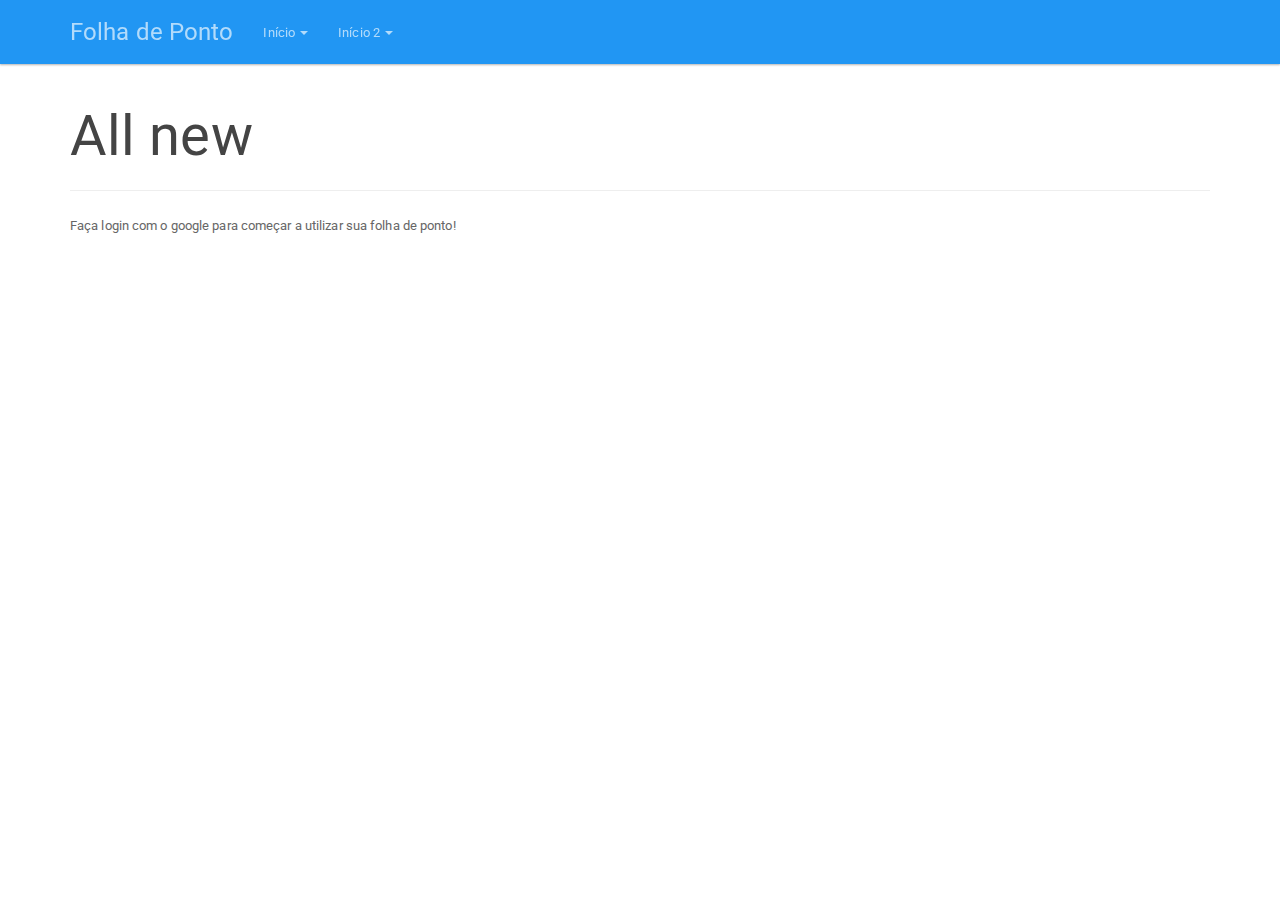
==== FolhaDePonto/FolhaDePonto.Web/index.html @ 31e21db9 "interação de login ajustada" ====
﻿<!DOCTYPE html>
<html lang="pt-br" ng-app="folhaDePonto">
<head>
    <meta charset="utf-8">
    <meta http-equiv="X-UA-Compatible" content="IE=edge">
    <meta name="viewport" content="width=device-width, initial-scale=1">

    <!-- The above 3 meta tags *must* come first in the head; any other head content must come *after* these tags -->
    <meta name="description" content="">
    <meta name="author" content="">
    <meta name="google-signin-client_id" content="142353274993-2nmg50nc51vs0epmisas8576vf1bd2vd.apps.googleusercontent.com">

    <link rel="icon" href="public/img/favicon.png">

    <title>Minha folha de ponto</title>

    <!-- Bootstrap core CSS -->
    <link href="public/libs/bootstrap/paper-bootstrap.min.css" rel="stylesheet" />
    <!-- Custom styles for this template -->
    <link href="public/css/sticky-footer.css" rel="stylesheet" />
    <!--3rd party-->
    <link href="public/libs/toastr/toastr.min.css" rel="stylesheet" />
    <link href="public/libs/NProgress/nprogress.css" rel="stylesheet" />
    <link href="public/libs/block-ui/angular-block-ui.css" rel="stylesheet" />

    <!--mine-->
    <link href="public/css/folha-de-ponto.css" rel="stylesheet" />
</head>
<body>
    <!-- header -->
    <folha-header></folha-header>

    <!-- views content -->
    <ng-view></ng-view>

    <!-- footer -->
    <!--<footer class="footer">
        <div class="container">
            <p class="text-muted">Place sticky footer content here. <b><span class="pull-right" ng-bind="'Olá, ' + 'teste'"></span></b></p>
        </div>
    </footer>-->

    <!-- Bootstrap core JavaScript-->
    <script src="google-id.js"></script>
    <script src="public/libs/jquery/jquery-2.1.4.min.js"></script>
    <script src="public/libs/bootstrap/js/bootstrap.min.js"></script>
    <!--3rd party-->
    <script src="public/libs/toastr/toastr.min.js"></script>
    <script src="public/libs/NProgress/nprogress.js"></script>

    <!--angular-->
    <script src="public/libs/angularjs/angular.min.js"></script>
    <script src="public/libs/angularjs/angular-route.min.js"></script>
    <script src="public/libs/angular-sanitize/angular-sanitize.min.js"></script>
    <script src="public/libs/angular-messages/angular-messages.min.js"></script>
    <script src="public/libs/angular-animate/angular-animate.min.js"></script>

    <!--3rd party angular dependent-->
    <script src="public/libs/angular-ui-bootstrap/ui-bootstrap-tpls-0.13.4.min.js"></script>
    <script src="public/libs/block-ui/angular-block-ui.min.js"></script>
    <!--videogular-->

    <!--angular app-->
    <script src="public/app/app.js"></script>
    <script src="public/app/app.config.js"></script>

    <!--services-->
    <script src="public/app/services/base/base.service.js"></script>
    <script src="public/app/services/util/ngProgress.service.js"></script>
    <script src="public/app/services/util/toastr.service.js"></script>
    <script src="public/app/services/auth/httpInterceptor.service.js"></script>
    <script src="public/app/services/auth/authentication.service.js"></script>
    <script src="public/app/services/http/validation.service.js"></script>
    <script src="public/app/services/http/document.service.js"></script>

    <!--directives-->
    <script src="public/app/directives/folha-header/folha-header.directive.js"></script>
    <script src="public/app/directives/folha-table/folha-table.directive.js"></script>
    <script src="public/app/directives/google-login/google-login.directive.js"></script>

    <!--controllers-->
    <script src="public/app/components/login/login.controller.js"></script>
    <script src="public/app/components/home/home.controller.js"></script>
</body>
</html>
---- FolhaDePonto/FolhaDePonto.Web/public/css/sticky-footer.css ----
﻿/* Sticky footer styles
-------------------------------------------------- */
html {
  position: relative;
  min-height: 100%;
}
body {
  /* Margin bottom by footer height */
  margin-bottom: 60px;
}
.footer {
  position: fixed;
  bottom: 0;
  width: 100%;
  /* Set the fixed height of the footer here */
  height: 60px;
  background-color: #f5f5f5;
}


/* Custom page CSS
-------------------------------------------------- */
/* Not required for template or sticky footer method. */

.container.principal {
  padding: 60px 15px 0 15px !important;
}

.container .text-muted {
  margin: 20px 0;
}

.footer > .container {
  padding-right: 15px;
  padding-left: 15px;
}

code {
  font-size: 80%;
}




/*aiushdiauhsd*/


.dl-menu.dl-animate-out-1 {
	animation: MenuAnimOut1 0.4s linear forwards;
}

@keyframes MenuAnimOut1 {
	50% {
		transform: translateZ(-250px) rotateY(30deg);
	}
	75% {
		transform: translateZ(-372.5px) rotateY(15deg);
		opacity: .5;
	}
	100% {
		transform: translateZ(-500px) rotateY(0deg);
		opacity: 0;
	}
}

.dl-menu.dl-animate-in-1 {
	animation: MenuAnimIn1 0.3s linear forwards;
}

@keyframes MenuAnimIn1 {
	0% {
		transform: translateZ(-500px) rotateY(0deg);
		opacity: 0;
	}
	20% {
		transform: translateZ(-250px) rotateY(30deg);
		opacity: 0.5;
	}
	100% {
		transform: translateZ(0px) rotateY(0deg);
		opacity: 1;
	}
}
---- FolhaDePonto/FolhaDePonto.Web/public/libs/NProgress/nprogress.css ----
/* Make clicks pass-through */
#nprogress {
  pointer-events: none;
}

#nprogress .bar {
  background: #ff0000;

  position: fixed;
  z-index: 1031;
  top: 0;
  left: 0;

  width: 100%;
  height: 2px;
}

/* Fancy blur effect */
#nprogress .peg {
  display: block;
  position: absolute;
  right: 0px;
  width: 100px;
  height: 100%;
  box-shadow: 0 0 10px #ff0000, 0 0 5px #ff0000;
  opacity: 1.0;

  -webkit-transform: rotate(3deg) translate(0px, -4px);
      -ms-transform: rotate(3deg) translate(0px, -4px);
          transform: rotate(3deg) translate(0px, -4px);
}

/* Remove these to get rid of the spinner */
#nprogress .spinner {
  display: block;
  position: fixed;
  z-index: 1031;
  top: 15px;
  right: 15px;
}

#nprogress .spinner-icon {
  width: 18px;
  height: 18px;
  box-sizing: border-box;

  border: solid 2px transparent;
  border-top-color: #ff0000;
  border-left-color: #ff0000;
  border-radius: 50%;

  -webkit-animation: nprogress-spinner 400ms linear infinite;
          animation: nprogress-spinner 400ms linear infinite;
}

.nprogress-custom-parent {
  overflow: hidden;
  position: relative;
}

.nprogress-custom-parent #nprogress .spinner,
.nprogress-custom-parent #nprogress .bar {
  position: absolute;
}

@-webkit-keyframes nprogress-spinner {
  0%   { -webkit-transform: rotate(0deg); }
  100% { -webkit-transform: rotate(360deg); }
}
@keyframes nprogress-spinner {
  0%   { transform: rotate(0deg); }
  100% { transform: rotate(360deg); }
}
---- FolhaDePonto/FolhaDePonto.Web/public/libs/block-ui/angular-block-ui.css ----
/*!
   angular-block-ui v0.2.0
   (c) 2015 (null) McNull https://github.com/McNull/angular-block-ui
   License: MIT
*/

.block-ui {
    position: relative;
}

body.block-ui {
    /* IE8 doesn't support .block-ui:not(body) */
    position: static;
}

    body.block-ui > .block-ui-container,
    .block-ui-main > .block-ui-container {
        position: fixed;
    }

.block-ui-container {
    position: absolute;
    z-index: 10000;
    top: 0;
    right: 0;
    bottom: 0;
    left: 0;
    height: 0;
    overflow: hidden;
    opacity: 0;
    filter: alpha(opacity=00);
}

.block-ui-active > .block-ui-container {
    height: 100%;
    cursor: wait;
}

.block-ui-active .block-ui-active > .block-ui-container {
    height: 0;
}

.block-ui-visible > .block-ui-container {
    opacity: 1;
    filter: alpha(opacity=100);
}

.block-ui-overlay {
    width: 100%;
    height: 100%;
    opacity: 0.5;
    filter: alpha(opacity=50);
    background-color: white;
}

.block-ui-message-container {
    position: absolute;
    top: 35%;
    left: 0;
    right: 0;
    height: 0;
    text-align: center;
    z-index: 10001;
}

.block-ui-message {
    display: inline-block;
    text-align: left;
    /*background-color: rgba(51, 51, 51, 0.9);*/
    background-color:rgba(33, 150, 243, 0.9);
    color: #f5f5f5;
    padding: 5px 20px;
    border-radius: 10px;
    /*font-size: 20px;
  font-weight: bold;*/
    /* needed for IE */
    -webkit-box-shadow: 0 1px 2px rgba(0,0,0,0.3);
    -moz-box-shadow: 0 1px 2px rgba(0,0,0,0.3);
    box-shadow: 0 1px 2px rgba(0,0,0,0.3);
    filter: alpha(opacity=100);
}

/* - - - - - - 8-< - - - - - - - - - - - - - - - - - - - - - - - - - - - - - - */

.block-ui-anim-fade > .block-ui-container {
    -webkit-transition: height 0s linear 200ms, opacity 200ms ease 0s;
    transition: height 0s linear 200ms, opacity 200ms ease 0s;
}

.block-ui-anim-fade.block-ui-active > .block-ui-container {
    /*this resets the initial delay of the height */
    /*and sizes the block to full height at once at the start of the block. */
    -webkit-transition-delay: 0s;
    transition-delay: 0s;
}

.block-message {
    margin-bottom: 3px;
}

/* - - - - - - 8-< - - - - - - - - - - - - - - - - - - - - - - - - - - - - - - */

.sp {
    width: 28px;
    height: 28px;
    clear: both;
    margin: 10px 20px 5px;
}


.sp-circle {
    border: 2px rgba(255, 255, 255, 0.2) solid;
    border-top: 2px rgba(255, 255, 255, 1) solid;
    border-radius: 50%;
    -webkit-animation: spCircRot .6s infinite linear;
    animation: spCircRot .6s infinite linear;
    color: white;
}

@-webkit-keyframes spCircRot {
    from {
        -webkit-transform: rotate(0deg);
    }

    to {
        -webkit-transform: rotate(359deg);
    }
}

@keyframes spCircRot {
    from {
        transform: rotate(0deg);
    }

    to {
        transform: rotate(359deg);
    }
}
---- FolhaDePonto/FolhaDePonto.Web/public/css/folha-de-ponto.css ----
﻿body {
}
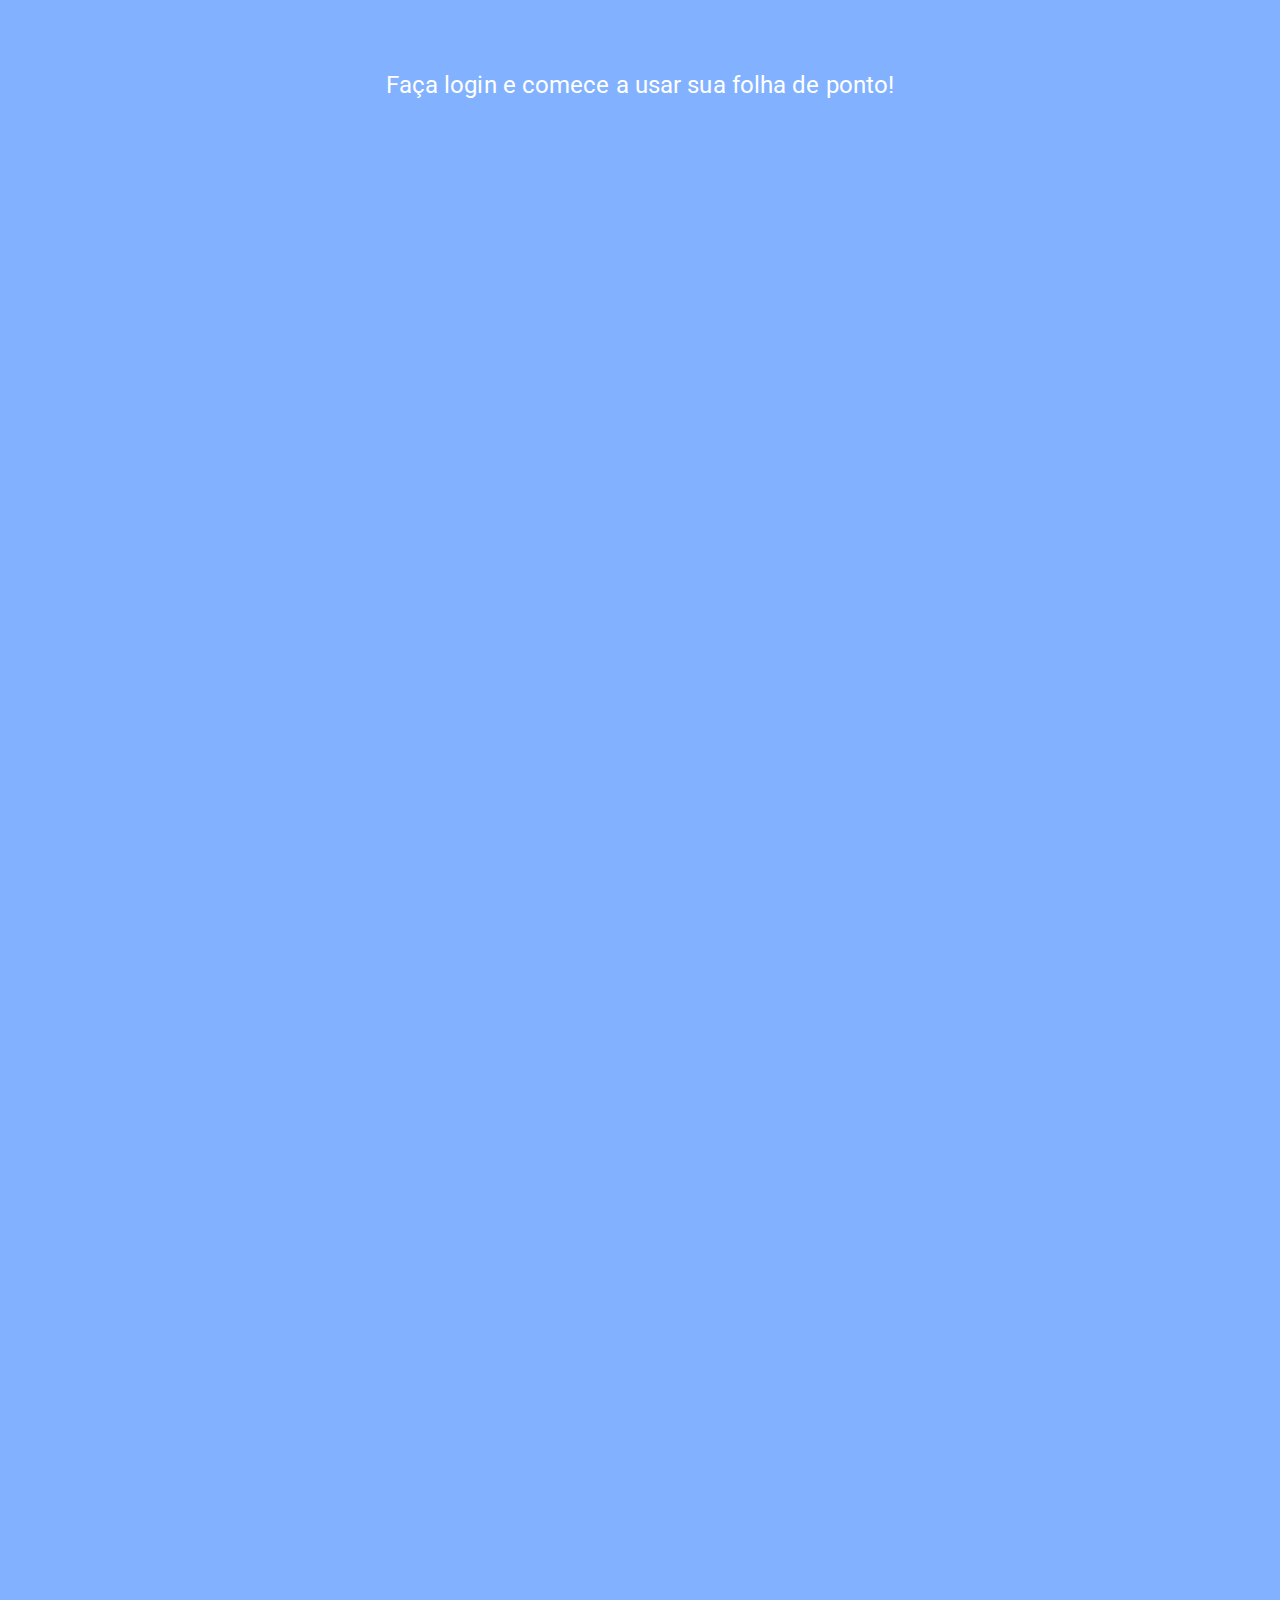
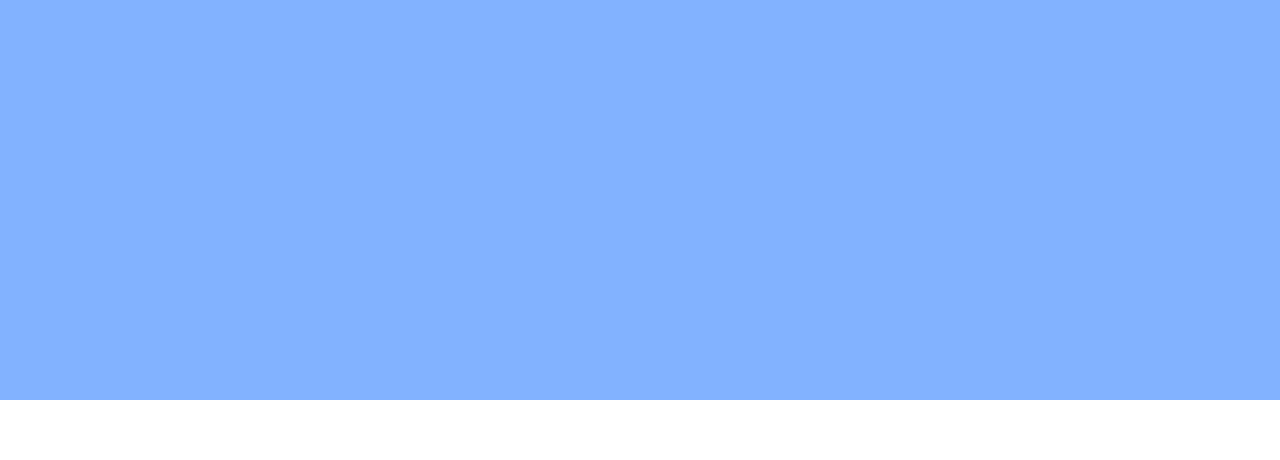
==== commit 2ae6ae17: "today controller" ====
--- a/FolhaDePonto/FolhaDePonto.Web/index.html
+++ b/FolhaDePonto/FolhaDePonto.Web/index.html
@@ -81,5 +81,6 @@
     <!--controllers-->
     <script src="public/app/components/login/login.controller.js"></script>
     <script src="public/app/components/home/home.controller.js"></script>
+    <script src="public/app/components/today/today.controller.js"></script>
 </body>
 </html>
--- a/FolhaDePonto/FolhaDePonto.Web/public/css/folha-de-ponto.css
+++ b/FolhaDePonto/FolhaDePonto.Web/public/css/folha-de-ponto.css
@@ -1,2 +1,20 @@
 ﻿body {
 }
+
+.login-container {
+    z-index: 5000;
+    background-color: rgb(130, 178, 255);
+    position: relative;
+    text-align: center;
+    width: 100%;
+    height: 2000px;
+}
+
+.google-button {
+    position:absolute;
+    margin-left: -95px;
+}
+
+.header-login {
+    color:white;
+}